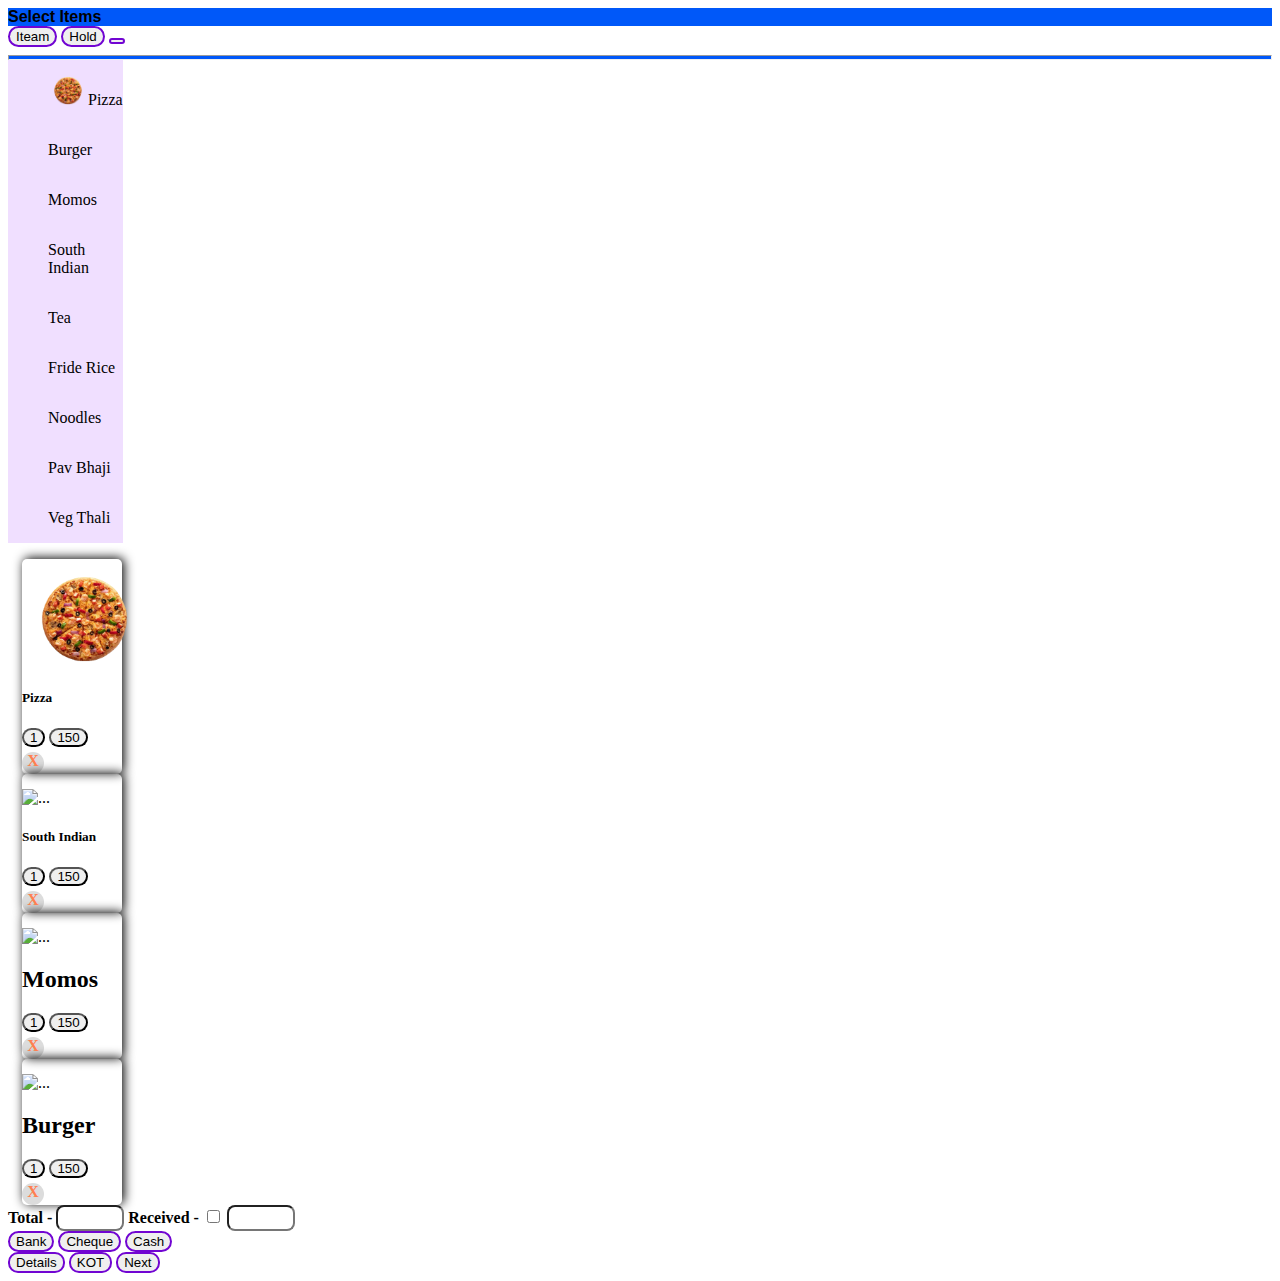
==== index.html @ d9005dfc "change text and font size" ====
<!doctype html>
<html lang="en">

<head>
    <!-- Required meta tags -->
    <meta charset="utf-8">
    <meta name="viewport" content="width=device-width, initial-scale=1">

    <!-- Bootstrap CSS -->
    <link href="https://cdn.jsdelivr.net/npm/bootstrap@5.0.2/dist/css/bootstrap.min.css" rel="stylesheet"
        integrity="sha384-EVSTQN3/azprG1Anm3QDgpJLIm9Nao0Yz1ztcQTwFspd3yD65VohhpuuCOmLASjC" crossorigin="anonymous">
    <link rel="stylesheet" href="https://cdnjs.cloudflare.com/ajax/libs/font-awesome/6.5.2/css/all.min.css"
        integrity="sha512-SnH5WK+bZxgPHs44uWIX+LLJAJ9/2PkPKZ5QiAj6Ta86w+fsb2TkcmfRyVX3pBnMFcV7oQPJkl9QevSCWr3W6A=="
        crossorigin="anonymous" referrerpolicy="no-referrer" />
    <link rel="stylesheet" href="style.css">
    <title>item</title>
</head>

<body>
    <nav class="navbar navbar-light " style="    background-color:#0058F9;">
        <div class="container-fluid text-white">
            <a class="navbar-brand ms-2"> <i class="fa-solid fa-arrow-left text-white fs-3"></i> <b
                    class="fs-3 text-white" style="
                    font-family: sans-serif;
                ">Select Items</b></a>

            <i class="fa-solid fa-magnifying-glass fs-4 ms-4"></i>
            <i class="fa-solid fa-qrcode fs-4 "></i>
            <i class="fa-solid fa-rotate-right fs-4  me-4"></i>

        </div>
    </nav>
    <div class="  mt-3 ms-2">
        <button class="btn bor me-2" type="button ">Iteam</button>
        <button class="btn bor me-2" type="button ">Hold</button>
        <button class="btn bor me-2" type="button "><i class="fa-solid fa-eye-slash"></i></button>

    </div>
   <b> <hr style="    background-color: #0058F9; height: 3px;"></b>
  
        <div class="d-flex mrf">
            <ul class="p-0" style="background-color: 
            #F0DFFF;width: fit-content;">
                <li class="full">
                    <p class=""> <img
                            src="desktop_thumbnail_8d9aced2-7cd2-408e-8c2e-7be93f9120d8-removebg-preview.png"  class=""
                            srcset="" style="width:40px;   object-fit: cover; "></p>Pizza
                </li>
                <li class="full">
                    <p class=""> <img src="9dbf353292d0137439f28dcf1e402923.png" alt="" srcset="" style="width:40px; ">
                    </p> Burger
                </li>
                <li class="full">
                    <p class=""> <img src="ae3b5b6775e71ae789eef495249d5ab2.png" alt="" srcset=""
                            style="width:40px;  object-fit: cover; "></p> Momos
                </li>
                <li class="full">
                    <p class=""> <img
                            src="40062a20d396b5682e0ae03958306757.png   "
                            alt="" srcset="" style="width:40px;   object-fit: cover;"></p> <p>South <br> Indian</p>
                </li>

                <li class="full">
                    <p class=""> <img
                            src="d1b5cf6807594be910189a07fc665102.png" alt=""
                            srcset="" style="width:40px;  object-fit: cover; "></p> Tea
                </li>

                <li class="full">
                    <p class=""> <img src="84d50e9714acfea74c1d6d271cd633a4.png" alt="" srcset=""
                            style="width:40px;   object-fit: cover;"></p>Fride Rice
                </li>
                <li class="full">
                    <p class=""> <img
                            src="f9848d3a0af0d69ae9709d6ddbdf8e01.png" alt=""
                            srcset="" style="width:40px;  object-fit: cover; "></p> Noodles
                </li>
                <li class="full">
                    <p class=""> <img
                            src="01f8972e861a8742f7b0a4d00fb449a7.png" alt=""
                            srcset="" style="width:40px;  object-fit: cover; "></p> Pav Bhaji
                </li>
                <li class="full">
                    <p class=""> <img
                            src="e4bead3a5036f2b4d4eea42f30c5fc12.png" alt=""
                            srcset="" style="width:40px;  object-fit: cover; "></p> Veg Thali
                </li>
       
            </ul>

            <div class="" style="width: 65%; padding-left: 14pX;">
                <div class=" d-flex ">
                    <div class="card   sharpe mt-4" style="width:100px;">
                        <img src="desktop_thumbnail_8d9aced2-7cd2-408e-8c2e-7be93f9120d8-removebg-preview.png"
                            class="card-img-top " alt="..." style="height: 90px;
                            object-fit: cover; margin-top: 15px;
                        " >
                        <h5 class="text-center mt-3">Pizza</h5>
                        <div class="d-flex justify-content-around mt-3 mb-2 boom">
                            <button type="button" class="btn btn-outline-dark rai">1</button>
                            <button type="button" class="btn btn-outline-dark rai">150</button>
                        </div>
                        <div class="position-absolute top-0 end-0 rrr">
                            <b style="color: coral;">X
                    
                            </b>
                        </div>
                    </div>
                    <div class="card ms-3  sharpe mt-4" style="width:100px;">
                        <img src="40062a20d396b5682e0ae03958306757.png"
                            class="card-img-top" alt="..." style="  object-fit: cover; margin-top: 15px;">
                        <h5 class="text-center mt-3">South Indian</h5>
                        <div class="d-flex justify-content-around mt-3 mb-2 boom">
                            <button type="button" class="btn btn-outline-dark rai">1</button>
                            <button type="button" class="btn btn-outline-dark rai">150</button>
                        </div>
                        <div class="position-absolute top-0 end-0 rrr">
                            <b style="color: coral;">X
                    
                            </b>
                        </div>
                        
                    </div>
                </div>
                <div class=" d-flex mt-2">
                    <div class="card   sharpe mt-4" style="width:100px;">
                        <img src="ae3b5b6775e71ae789eef495249d5ab2.png" class="card-img-top"
                            alt="..." style="  object-fit: cover; margin-top: 15px;">
                        <h2 class="text-center mt-3">Momos</h2>
                        <div class="d-flex justify-content-around mt-3 mb-2   boom">
                            <button type="button" class="btn btn-outline-dark rai">1</button>
                            <button type="button" class="btn btn-outline-dark rai">150</button>
                        </div>
                        <div class="position-absolute top-0 end-0 rrr">
                            <b style="color: coral;">X
                    
                            </b>
                        </div>
                    </div>
                    <div class="card ms-3   sharpe mt-4" style="width:100px;">
                        <img src="9dbf353292d0137439f28dcf1e402923.png" class="card-img-top" alt="..."
                            style="height: 100px;  object-fit: cover; margin-top: 15px;">
                        <h2 class="text-center mt-3">Burger</h2>
                        <div class="d-flex justify-content-around mt-3 mb-2  boom">
                            <button type="button" class="btn btn-outline-dark rai">1</button>
                            <button type="button" class="btn btn-outline-dark rai">150</button>
                        </div>
                        <div class="position-absolute top-0 end-0 rrr">
                            <b style="color: coral;">X
                    
                            </b>
                        </div>
                    </div>
                </div>

            </div>
        </div>
 


    <form class=" mt-2 ms-1">
        <label for="fname" class="f4-3"> <b>Total -</b></label>
        <input type="text" id="fname" name="fname" class="wide" value="">
        <label for="lname"><b>Received -</b></label>
        <input type="checkbox" id="" name="" value="" style="">
        <input type="text" id="lname" name="lname" class="wide" value="">
    </form>
    <div class="  mt-2   ms-1">
        <button class="btn bor me-2  badge rounded-pill text-dark" type="button ">Bank</button>
        <button class="btn bor me-2  badge rounded-pill text-dark" type="button ">Cheque</button>
        <button class="btn bor me-2  badge rounded-pill text-dark" type="button ">Cash</button>

    </div>
    <div class="  mt-2 ms-1">
        <button class="btn  boor badge text-dark me-2  " type="button ">Details</button>
        <button class="btn   boor badge text-dark me-2  " type="button ">KOT</button>
        <button class="btn  boor badge text-dark  me-2  " type="button ">Next</button>

    </div>
   
   



    <!-- Optional JavaScript; choose one of the two! -->

    <!-- Option 1: Bootstrap Bundle with Popper -->
    <script src="https://cdn.jsdelivr.net/npm/bootstrap@5.0.2/dist/js/bootstrap.bundle.min.js"
        integrity="sha384-MrcW6ZMFYlzcLA8Nl+NtUVF0sA7MsXsP1UyJoMp4YLEuNSfAP+JcXn/tWtIaxVXM"
        crossorigin="anonymous"></script>

    <!-- Option 2: Separate Popper and Bootstrap JS -->
    <!--
    <script src="https://cdn.jsdelivr.net/npm/@popperjs/core@2.9.2/dist/umd/popper.min.js" integrity="sha384-IQsoLXl5PILFhosVNubq5LC7Qb9DXgDA9i+tQ8Zj3iwWAwPtgFTxbJ8NT4GN1R8p" crossorigin="anonymous"></script>
    <script src="https://cdn.jsdelivr.net/npm/bootstrap@5.0.2/dist/js/bootstrap.min.js" integrity="sha384-cVKIPhGWiC2Al4u+LWgxfKTRIcfu0JTxR+EQDz/bgldoEyl4H0zUF0QKbrJ0EcQF" crossorigin="anonymous"></script>
    -->
</body>

</html>
---- style.css ----
.bor {
    border: 2px solid #7105D2;
    border-radius: 15px;
}

.rai {
    border-radius: 10px;
    padding-top: 0px;
    padding-bottom: 0px;
}

.shaw {
    box-shadow: 3px -2px 5px 5px lightgray;
}

.wide {
    width: 60px;
    border-radius: 8px;
    height: 20px;
}

.fr {
    position: absolute;



}

.sharpe {
    box-shadow: 2px -1px 11px;
    border-radius: 5px;
}

.close {
    font-size: x-large;
    color: brown;
}

.full {
    display: flex;
    align-items: baseline;

   
}
.mrf{
    margin-top: -16px;
}
.boor{
    border: 2px solid #7105D2    ;
    border-radius: 10px;
}
.rrr{
    margin-top: 5px;
    margin-right: 5px;
    border: 2px ;
    height: 22px;
    width: 22px;
    text-align: center;
    border-radius: 50%;
    background-color: gainsboro;

}
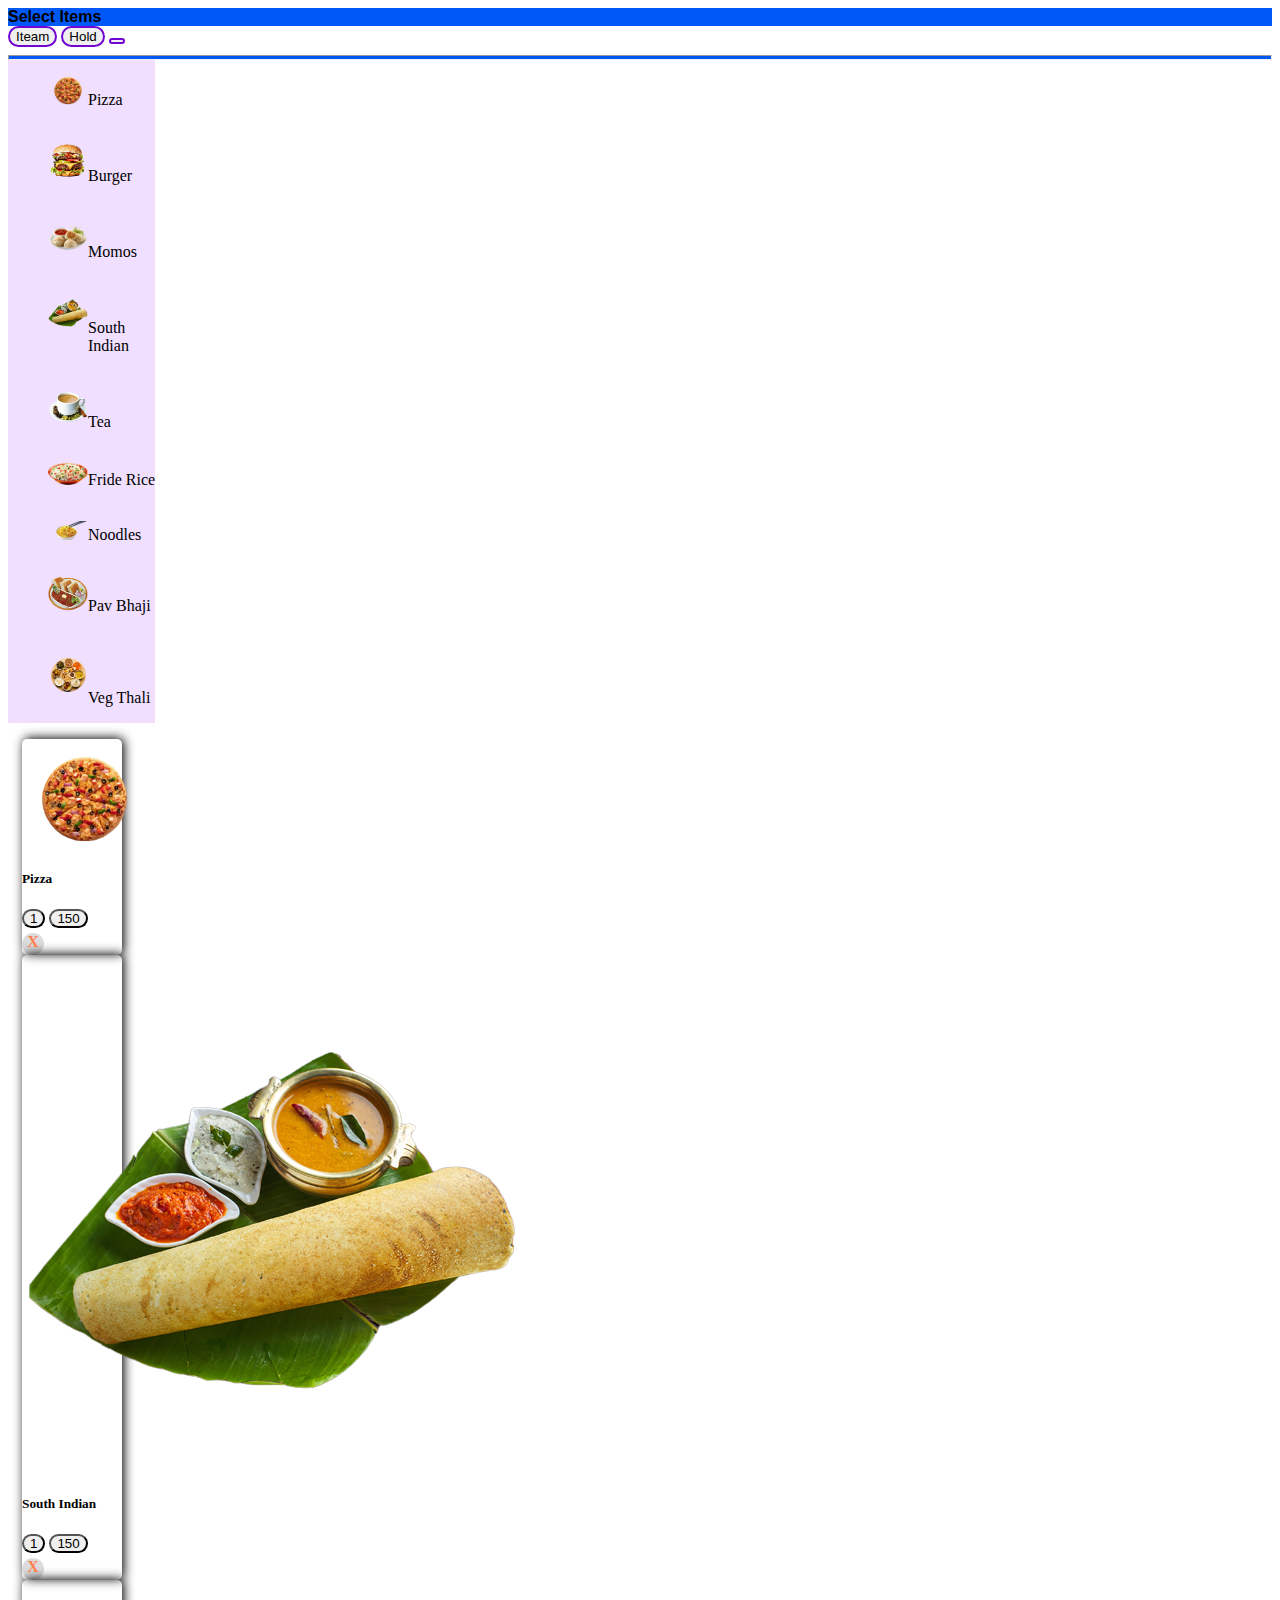
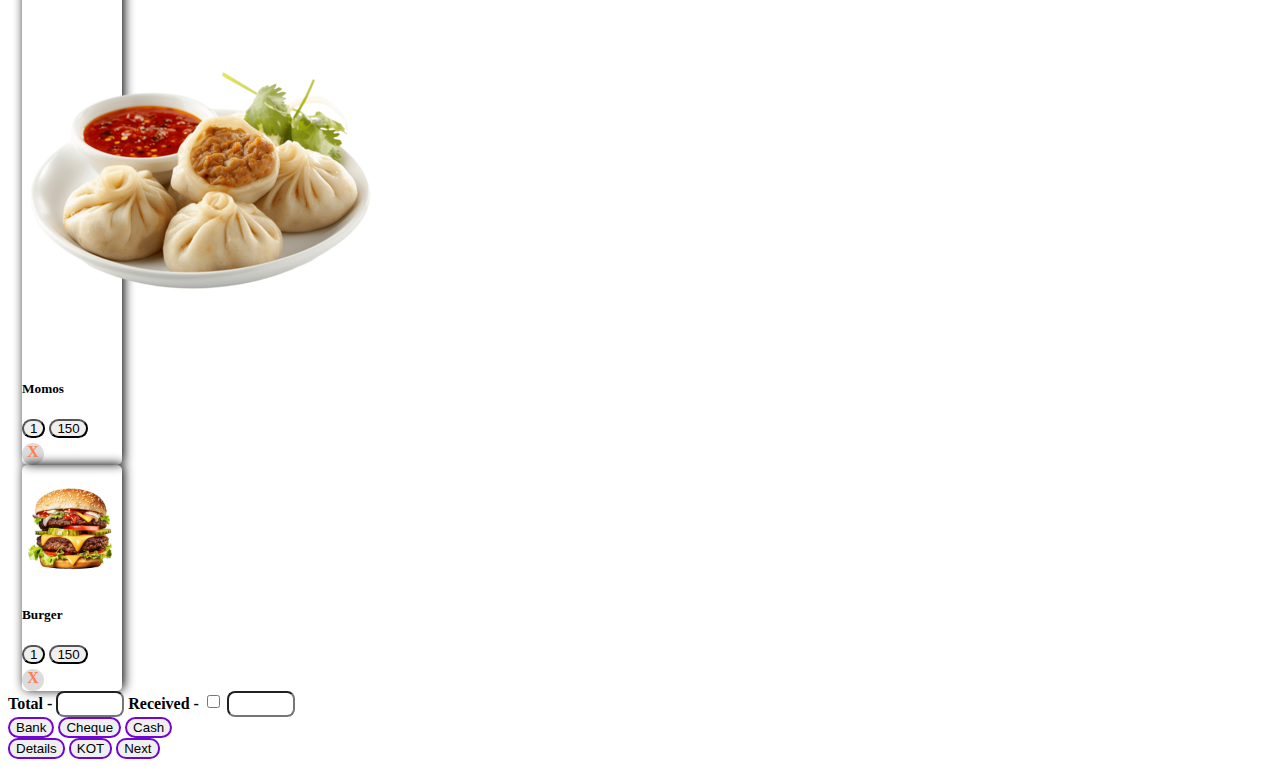
==== commit 1143ed62: "others" ====
--- a/index.html
+++ b/index.html
@@ -96,7 +96,7 @@
                             object-fit: cover; margin-top: 15px;
                         " >
                         <h5 class="text-center mt-3">Pizza</h5>
-                        <div class="d-flex justify-content-around mt-3 mb-2 boom">
+                        <div class="d-flex justify-content-around mt-5 mb-2 boom">
                             <button type="button" class="btn btn-outline-dark rai">1</button>
                             <button type="button" class="btn btn-outline-dark rai">150</button>
                         </div>
@@ -110,7 +110,7 @@
                         <img src="40062a20d396b5682e0ae03958306757.png"
                             class="card-img-top" alt="..." style="  object-fit: cover; margin-top: 15px;">
                         <h5 class="text-center mt-3">South Indian</h5>
-                        <div class="d-flex justify-content-around mt-3 mb-2 boom">
+                        <div class="d-flex justify-content-around mt-3 mb-2 boom ">
                             <button type="button" class="btn btn-outline-dark rai">1</button>
                             <button type="button" class="btn btn-outline-dark rai">150</button>
                         </div>
@@ -126,7 +126,7 @@
                     <div class="card   sharpe mt-4" style="width:100px;">
                         <img src="ae3b5b6775e71ae789eef495249d5ab2.png" class="card-img-top"
                             alt="..." style="  object-fit: cover; margin-top: 15px;">
-                        <h2 class="text-center mt-3">Momos</h2>
+                        <h5 class="text-center mt-3">Momos</h5>
                         <div class="d-flex justify-content-around mt-3 mb-2   boom">
                             <button type="button" class="btn btn-outline-dark rai">1</button>
                             <button type="button" class="btn btn-outline-dark rai">150</button>
@@ -140,7 +140,7 @@
                     <div class="card ms-3   sharpe mt-4" style="width:100px;">
                         <img src="9dbf353292d0137439f28dcf1e402923.png" class="card-img-top" alt="..."
                             style="height: 100px;  object-fit: cover; margin-top: 15px;">
-                        <h2 class="text-center mt-3">Burger</h2>
+                        <h5 class="text-center mt-3">Burger</h5>
                         <div class="d-flex justify-content-around mt-3 mb-2  boom">
                             <button type="button" class="btn btn-outline-dark rai">1</button>
                             <button type="button" class="btn btn-outline-dark rai">150</button>
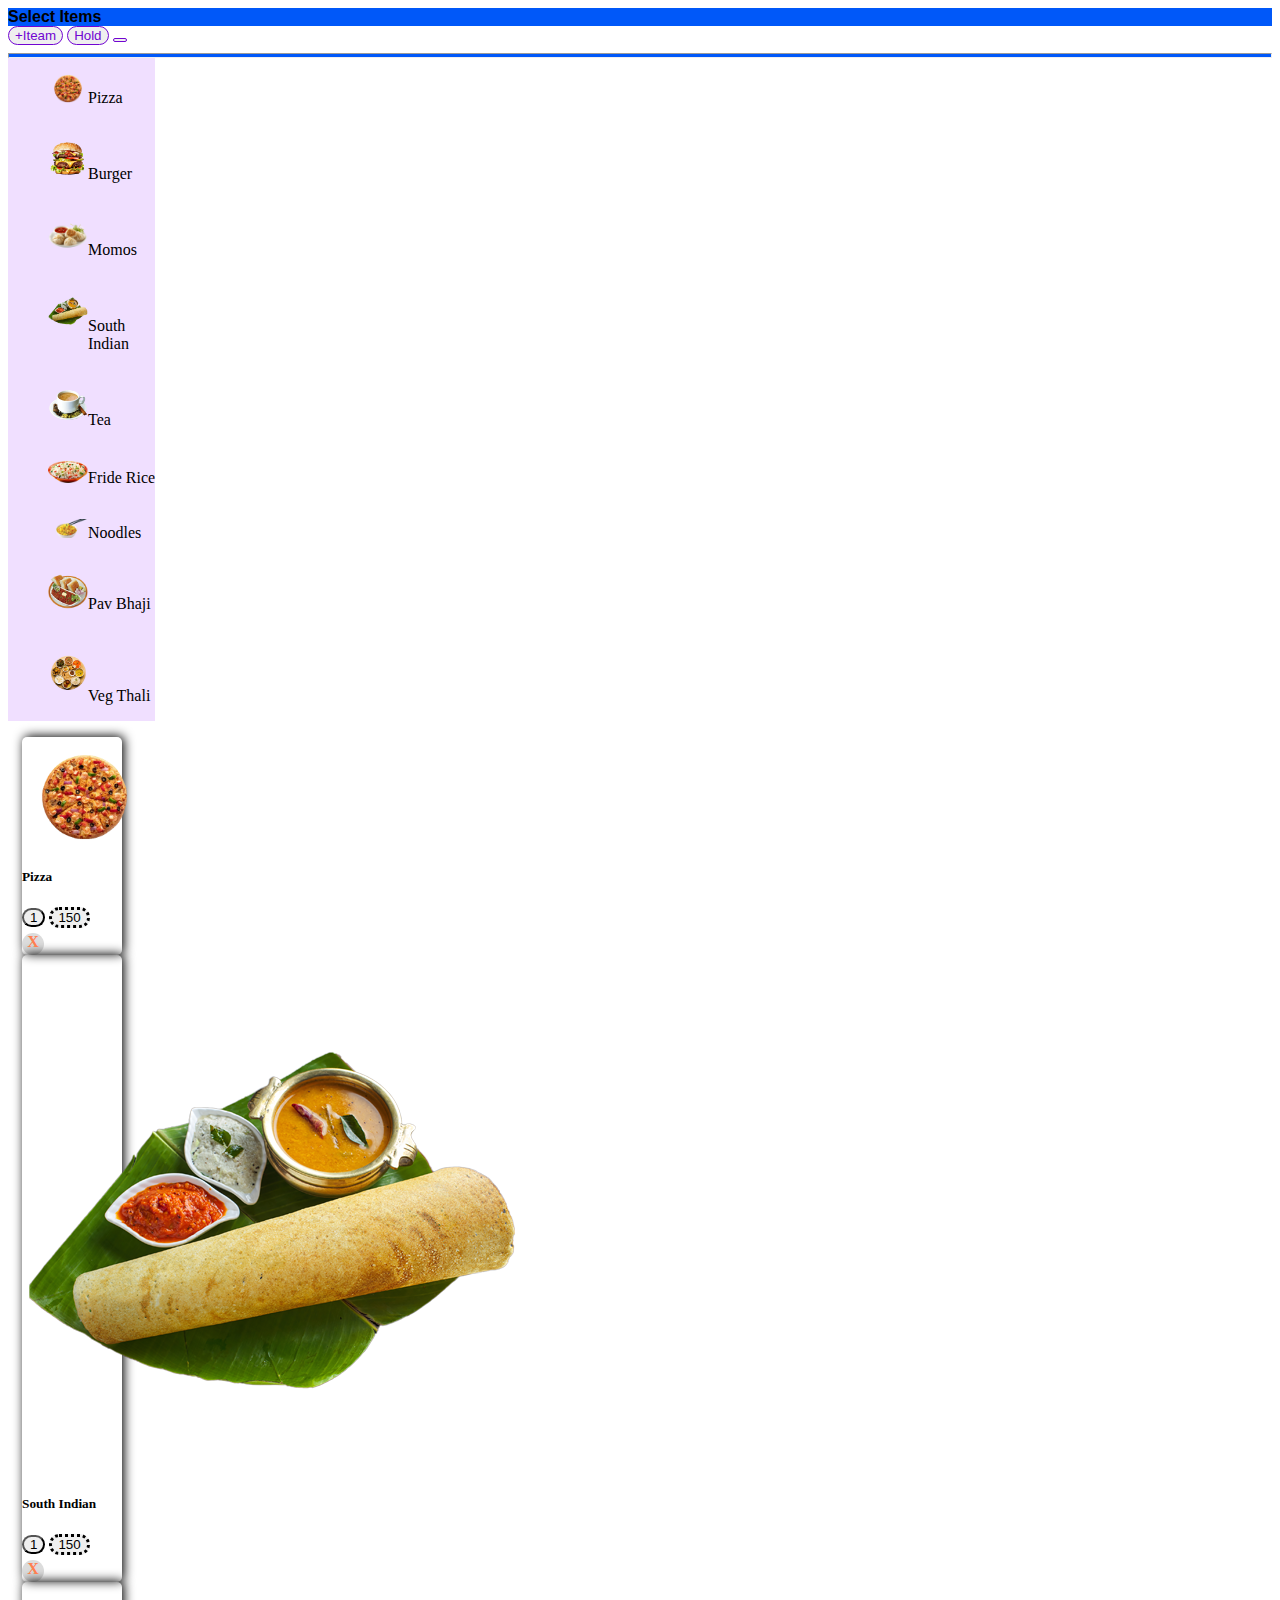
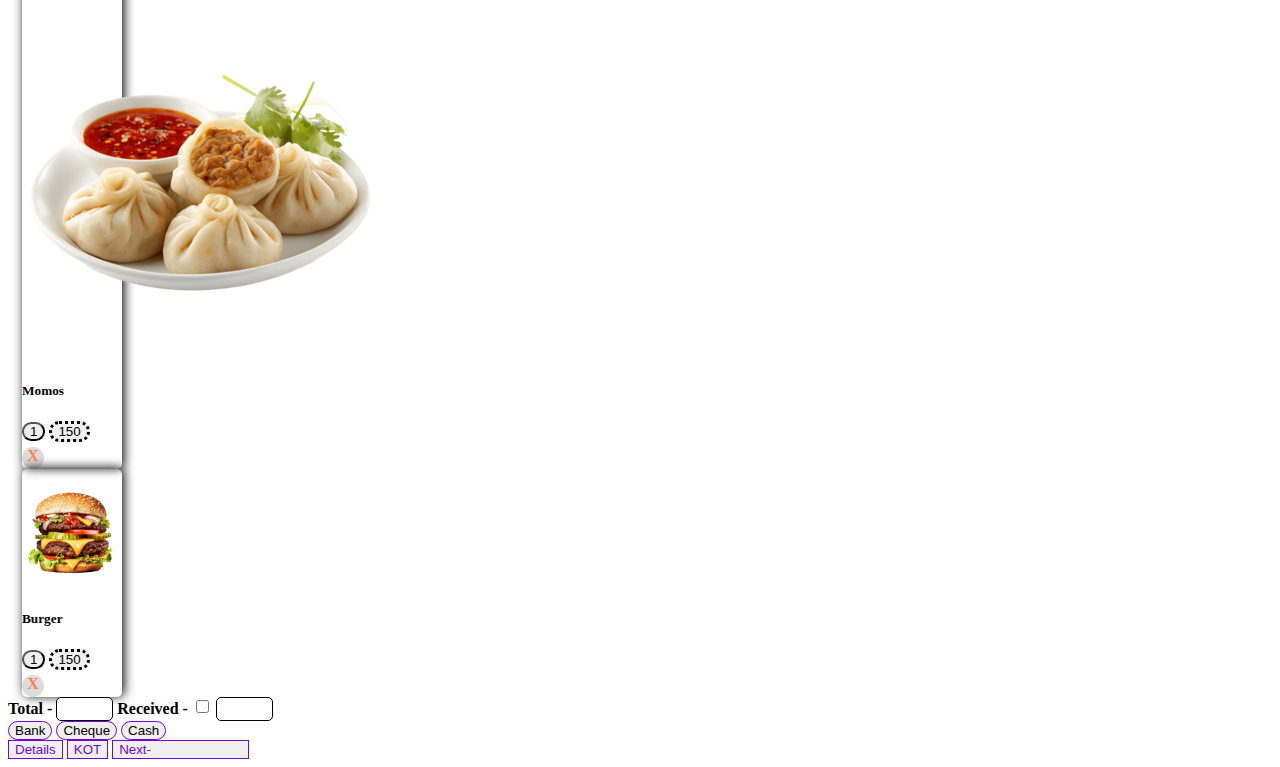
==== commit 3bf72cd0: "changes carde image making card" ====
--- a/index.html
+++ b/index.html
@@ -31,154 +31,161 @@
         </div>
     </nav>
     <div class="  mt-3 ms-2">
-        <button class="btn bor me-2" type="button ">Iteam</button>
-        <button class="btn bor me-2" type="button ">Hold</button>
-        <button class="btn bor me-2" type="button "><i class="fa-solid fa-eye-slash"></i></button>
-
-    </div>
-   <b> <hr style="    background-color: #0058F9; height: 3px;"></b>
-  
-        <div class="d-flex mrf">
-            <ul class="p-0" style="background-color: 
+        <a href="landing_.html"><button class="btn bor me-2" type="button " style="color:  #7105D2 ;">
+                +Iteam</button></a>
+            <a href="last_.html"><button class="btn bor me-2" type="button " style="color:  #7105D2 ;">Hold</button></a>
+        <a href="location_.html"> <button class="btn bor me-2" type="button " style="color:  #7105D2 ;"><i
+            class="fa-solid fa-eye-slash"></i></button></a>
+       
+
+    </div>
+    <b>
+        <hr style="    background-color: #0058F9; height: 3px;">
+    </b>
+
+    <div class="d-flex mrf">
+        <ul class="p-0" style="background-color: 
             #F0DFFF;width: fit-content;">
-                <li class="full">
-                    <p class=""> <img
-                            src="desktop_thumbnail_8d9aced2-7cd2-408e-8c2e-7be93f9120d8-removebg-preview.png"  class=""
-                            srcset="" style="width:40px;   object-fit: cover; "></p>Pizza
-                </li>
-                <li class="full">
-                    <p class=""> <img src="9dbf353292d0137439f28dcf1e402923.png" alt="" srcset="" style="width:40px; ">
-                    </p> Burger
-                </li>
-                <li class="full">
-                    <p class=""> <img src="ae3b5b6775e71ae789eef495249d5ab2.png" alt="" srcset=""
-                            style="width:40px;  object-fit: cover; "></p> Momos
-                </li>
-                <li class="full">
-                    <p class=""> <img
-                            src="40062a20d396b5682e0ae03958306757.png   "
-                            alt="" srcset="" style="width:40px;   object-fit: cover;"></p> <p>South <br> Indian</p>
-                </li>
-
-                <li class="full">
-                    <p class=""> <img
-                            src="d1b5cf6807594be910189a07fc665102.png" alt=""
-                            srcset="" style="width:40px;  object-fit: cover; "></p> Tea
-                </li>
-
-                <li class="full">
-                    <p class=""> <img src="84d50e9714acfea74c1d6d271cd633a4.png" alt="" srcset=""
-                            style="width:40px;   object-fit: cover;"></p>Fride Rice
-                </li>
-                <li class="full">
-                    <p class=""> <img
-                            src="f9848d3a0af0d69ae9709d6ddbdf8e01.png" alt=""
-                            srcset="" style="width:40px;  object-fit: cover; "></p> Noodles
-                </li>
-                <li class="full">
-                    <p class=""> <img
-                            src="01f8972e861a8742f7b0a4d00fb449a7.png" alt=""
-                            srcset="" style="width:40px;  object-fit: cover; "></p> Pav Bhaji
-                </li>
-                <li class="full">
-                    <p class=""> <img
-                            src="e4bead3a5036f2b4d4eea42f30c5fc12.png" alt=""
-                            srcset="" style="width:40px;  object-fit: cover; "></p> Veg Thali
-                </li>
-       
-            </ul>
-
-            <div class="" style="width: 65%; padding-left: 14pX;">
-                <div class=" d-flex ">
-                    <div class="card   sharpe mt-4" style="width:100px;">
-                        <img src="desktop_thumbnail_8d9aced2-7cd2-408e-8c2e-7be93f9120d8-removebg-preview.png"
-                            class="card-img-top " alt="..." style="height: 90px;
+            <li class="full">
+                <p class=""> <img src="desktop_thumbnail_8d9aced2-7cd2-408e-8c2e-7be93f9120d8-removebg-preview.png"
+                        class="" srcset="" style="width:40px;   object-fit: cover; "></p>Pizza
+            </li>
+            <li class="full">
+                <p class=""> <img src="9dbf353292d0137439f28dcf1e402923.png" alt="" srcset="" style="width:40px; ">
+                </p> Burger
+            </li>
+            <li class="full">
+                <p class=""> <img src="ae3b5b6775e71ae789eef495249d5ab2.png" alt="" srcset=""
+                        style="width:40px;  object-fit: cover; "></p> Momos
+            </li>
+            <li class="full">
+                <p class=""> <img src="40062a20d396b5682e0ae03958306757.png   " alt="" srcset=""
+                        style="width:40px;   object-fit: cover;"></p>
+                <p>South <br> Indian</p>
+            </li>
+
+            <li class="full">
+                <p class=""> <img src="d1b5cf6807594be910189a07fc665102.png" alt="" srcset=""
+                        style="width:40px;  object-fit: cover; "></p> Tea
+            </li>
+
+            <li class="full">
+                <p class=""> <img src="84d50e9714acfea74c1d6d271cd633a4.png" alt="" srcset=""
+                        style="width:40px;   object-fit: cover;"></p>Fride Rice
+            </li>
+            <li class="full">
+                <p class=""> <img src="f9848d3a0af0d69ae9709d6ddbdf8e01.png" alt="" srcset=""
+                        style="width:40px;  object-fit: cover; "></p> Noodles
+            </li>
+            <li class="full">
+                <p class=""> <img src="01f8972e861a8742f7b0a4d00fb449a7.png" alt="" srcset=""
+                        style="width:40px;  object-fit: cover; "></p> Pav Bhaji
+            </li>
+            <li class="full">
+                <p class=""> <img src="e4bead3a5036f2b4d4eea42f30c5fc12.png" alt="" srcset=""
+                        style="width:40px;  object-fit: cover; "></p> Veg Thali
+            </li>
+
+        </ul>
+
+        <div class="" style="width: 65%; padding-left: 14pX;">
+            <div class=" d-flex ">
+                <div class="card   sharpe mt-4" style="width:100px;">
+                    <img src="desktop_thumbnail_8d9aced2-7cd2-408e-8c2e-7be93f9120d8-removebg-preview.png"
+                        class="card-img-top " alt="..." style="height: 90px;
                             object-fit: cover; margin-top: 15px;
-                        " >
-                        <h5 class="text-center mt-3">Pizza</h5>
-                        <div class="d-flex justify-content-around mt-5 mb-2 boom">
-                            <button type="button" class="btn btn-outline-dark rai">1</button>
-                            <button type="button" class="btn btn-outline-dark rai">150</button>
-                        </div>
-                        <div class="position-absolute top-0 end-0 rrr">
-                            <b style="color: coral;">X
-                    
-                            </b>
-                        </div>
-                    </div>
-                    <div class="card ms-3  sharpe mt-4" style="width:100px;">
-                        <img src="40062a20d396b5682e0ae03958306757.png"
-                            class="card-img-top" alt="..." style="  object-fit: cover; margin-top: 15px;">
-                        <h5 class="text-center mt-3">South Indian</h5>
-                        <div class="d-flex justify-content-around mt-3 mb-2 boom ">
-                            <button type="button" class="btn btn-outline-dark rai">1</button>
-                            <button type="button" class="btn btn-outline-dark rai">150</button>
-                        </div>
-                        <div class="position-absolute top-0 end-0 rrr">
-                            <b style="color: coral;">X
-                    
-                            </b>
-                        </div>
-                        
-                    </div>
-                </div>
-                <div class=" d-flex mt-2">
-                    <div class="card   sharpe mt-4" style="width:100px;">
-                        <img src="ae3b5b6775e71ae789eef495249d5ab2.png" class="card-img-top"
-                            alt="..." style="  object-fit: cover; margin-top: 15px;">
-                        <h5 class="text-center mt-3">Momos</h5>
-                        <div class="d-flex justify-content-around mt-3 mb-2   boom">
-                            <button type="button" class="btn btn-outline-dark rai">1</button>
-                            <button type="button" class="btn btn-outline-dark rai">150</button>
-                        </div>
-                        <div class="position-absolute top-0 end-0 rrr">
-                            <b style="color: coral;">X
-                    
-                            </b>
-                        </div>
-                    </div>
-                    <div class="card ms-3   sharpe mt-4" style="width:100px;">
-                        <img src="9dbf353292d0137439f28dcf1e402923.png" class="card-img-top" alt="..."
-                            style="height: 100px;  object-fit: cover; margin-top: 15px;">
-                        <h5 class="text-center mt-3">Burger</h5>
-                        <div class="d-flex justify-content-around mt-3 mb-2  boom">
-                            <button type="button" class="btn btn-outline-dark rai">1</button>
-                            <button type="button" class="btn btn-outline-dark rai">150</button>
-                        </div>
-                        <div class="position-absolute top-0 end-0 rrr">
-                            <b style="color: coral;">X
-                    
-                            </b>
-                        </div>
-                    </div>
-                </div>
-
+                        ">
+                    <h5 class="text-center mt-4">Pizza</h5>
+                    <div class="d-flex justify-content-around mt-5 mb-2 boom">
+                        <button type="button" class="btn btn-outline-dark raii">1</button>
+                        <button type="button" class="btn btn-outline-dark rai">150</button>
+                    </div>
+                    <div class="position-absolute top-0 end-0 rrr">
+                        <b style="color: coral;">X
+
+                        </b>
+                    </div>
+                </div>
+                <div class="card ms-3  sharpe mt-4" style="width:100px;">
+                    <img src="40062a20d396b5682e0ae03958306757.png" class="card-img-top" alt="..."
+                        style="  object-fit: cover; margin-top: 15px;">
+                    <h5 class="text-center mt-3">South Indian</h5>
+                    <div class="d-flex justify-content-around mt-3 mb-2 boom ">
+                        <button type="button" class="btn btn-outline-dark raii">1</button>
+                        <button type="button" class="btn btn-outline-dark rai">150</button>
+                    </div>
+                    <div class="position-absolute top-0 end-0 rrr">
+                        <b style="color: coral;">X
+
+                        </b>
+                    </div>
+
+                </div>
             </div>
+            <div class=" d-flex mt-2">
+                <div class="card   sharpe mt-4" style="width:100px;">
+                    <img src="ae3b5b6775e71ae789eef495249d5ab2.png" class="card-img-top" alt="..."
+                        style="  object-fit: cover; margin-top: 15px;">
+                    <h5 class="text-center mt-3">Momos</h5>
+                    <div class="d-flex justify-content-around mt-3 mb-2   boom">
+                        <button type="button" class="btn btn-outline-dark raii">1</button>
+                        <button type="button" class="btn btn-outline-dark rai">150</button>
+                    </div>
+                    <div class="position-absolute top-0 end-0 rrr">
+                        <b style="color: coral;">X
+
+                        </b>
+                    </div>
+                </div>
+                <div class="card ms-3   sharpe mt-4" style="width:100px;">
+                    <img src="9dbf353292d0137439f28dcf1e402923.png" class="card-img-top" alt="..."
+                        style="height: 100px;  object-fit: cover; margin-top: 15px;">
+                    <h5 class="text-center mt-3">Burger</h5>
+                    <div class="d-flex justify-content-around mt-3 mb-2  boom">
+                        <button type="button" class="btn btn-outline-dark raii">1</button>
+                        <button type="button" class="btn btn-outline-dark rai">150</button>
+                    </div>
+                    <div class="position-absolute top-0 end-0 rrr">
+                        <b style="color: coral;">X
+
+                        </b>
+                    </div>
+                </div>
+            </div>
+
         </div>
- 
+    </div>
+
 
 
     <form class=" mt-2 ms-1">
         <label for="fname" class="f4-3"> <b>Total -</b></label>
         <input type="text" id="fname" name="fname" class="wide" value="">
         <label for="lname"><b>Received -</b></label>
-        <input type="checkbox" id="" name="" value="" style="">
+        <input type="checkbox" id="" name="" value="">
         <input type="text" id="lname" name="lname" class="wide" value="">
     </form>
     <div class="  mt-2   ms-1">
         <button class="btn bor me-2  badge rounded-pill text-dark" type="button ">Bank</button>
         <button class="btn bor me-2  badge rounded-pill text-dark" type="button ">Cheque</button>
-        <button class="btn bor me-2  badge rounded-pill text-dark" type="button ">Cash</button>
+        <a href="phone_.html">
+        <button class="btn bor me-2  badge rounded-pill text-dark" type="button ">Cash</button></a>
 
     </div>
     <div class="  mt-2 ms-1">
-        <button class="btn  boor badge text-dark me-2  " type="button ">Details</button>
-        <button class="btn   boor badge text-dark me-2  " type="button ">KOT</button>
-        <button class="btn  boor badge text-dark  me-2  " type="button ">Next</button>
-
-    </div>
-   
-   
+       <a href="otp_.html"> <button type="button" class="btn pt-0 pb-0" style="border: 1px solid 
+        #7105D2; color: 
+#7105D2;">Details</button></a>
+       <a href="number_.html"> <button type="button" class="btn pt-0 pb-0" style="border: 1px solid 
+        #7105D2; color: 
+#7105D2;">KOT</button></a>
+       <a href="card_.html"> <button type="button" class="btn pt-0 pb-0 " style="border: 1px solid 
+         #7105D2; color: 
+ #7105D2; width: 137px;text-align: left;">Next-</button></a>
+
+    </div>
+
+
 
 
 
--- a/style.css
+++ b/style.css
@@ -1,9 +1,15 @@
 .bor {
-    border: 2px solid #7105D2;
+    border: 1px solid #7105D2;
     border-radius: 15px;
 }
 
 .rai {
+    border-radius: 10px;
+    padding-top: 0px;
+    padding-bottom: 0px;
+    border: dotted;
+}
+.raii{
     border-radius: 10px;
     padding-top: 0px;
     padding-bottom: 0px;
@@ -14,8 +20,9 @@
 }
 
 .wide {
-    width: 60px;
-    border-radius: 8px;
+    width: 51px;
+    border-radius: 5px;
+    border: 1px solid;
     height: 20px;
 }
 
@@ -24,6 +31,9 @@
 
 
 
+}
+.imager{
+    object-fit: cover;
 }
 
 .sharpe {
@@ -45,10 +55,7 @@
 .mrf{
     margin-top: -16px;
 }
-.boor{
-    border: 2px solid #7105D2    ;
-    border-radius: 10px;
-}
+
 .rrr{
     margin-top: 5px;
     margin-right: 5px;
@@ -59,4 +66,22 @@
     border-radius: 50%;
     background-color: gainsboro;
 
-}+}
+.brr{
+    color:  #7105D2    ;
+}
+/* hide scrollbar but allow scrolling */
+.hrm{
+    display: flex;
+    overflow-x: scroll;
+}
+.rmm{
+    margin-left: 15px;
+}
+.fontss{
+    font-size: 16px;
+    font-weight: 400;
+    line-height: 19.36px;
+}
+
+  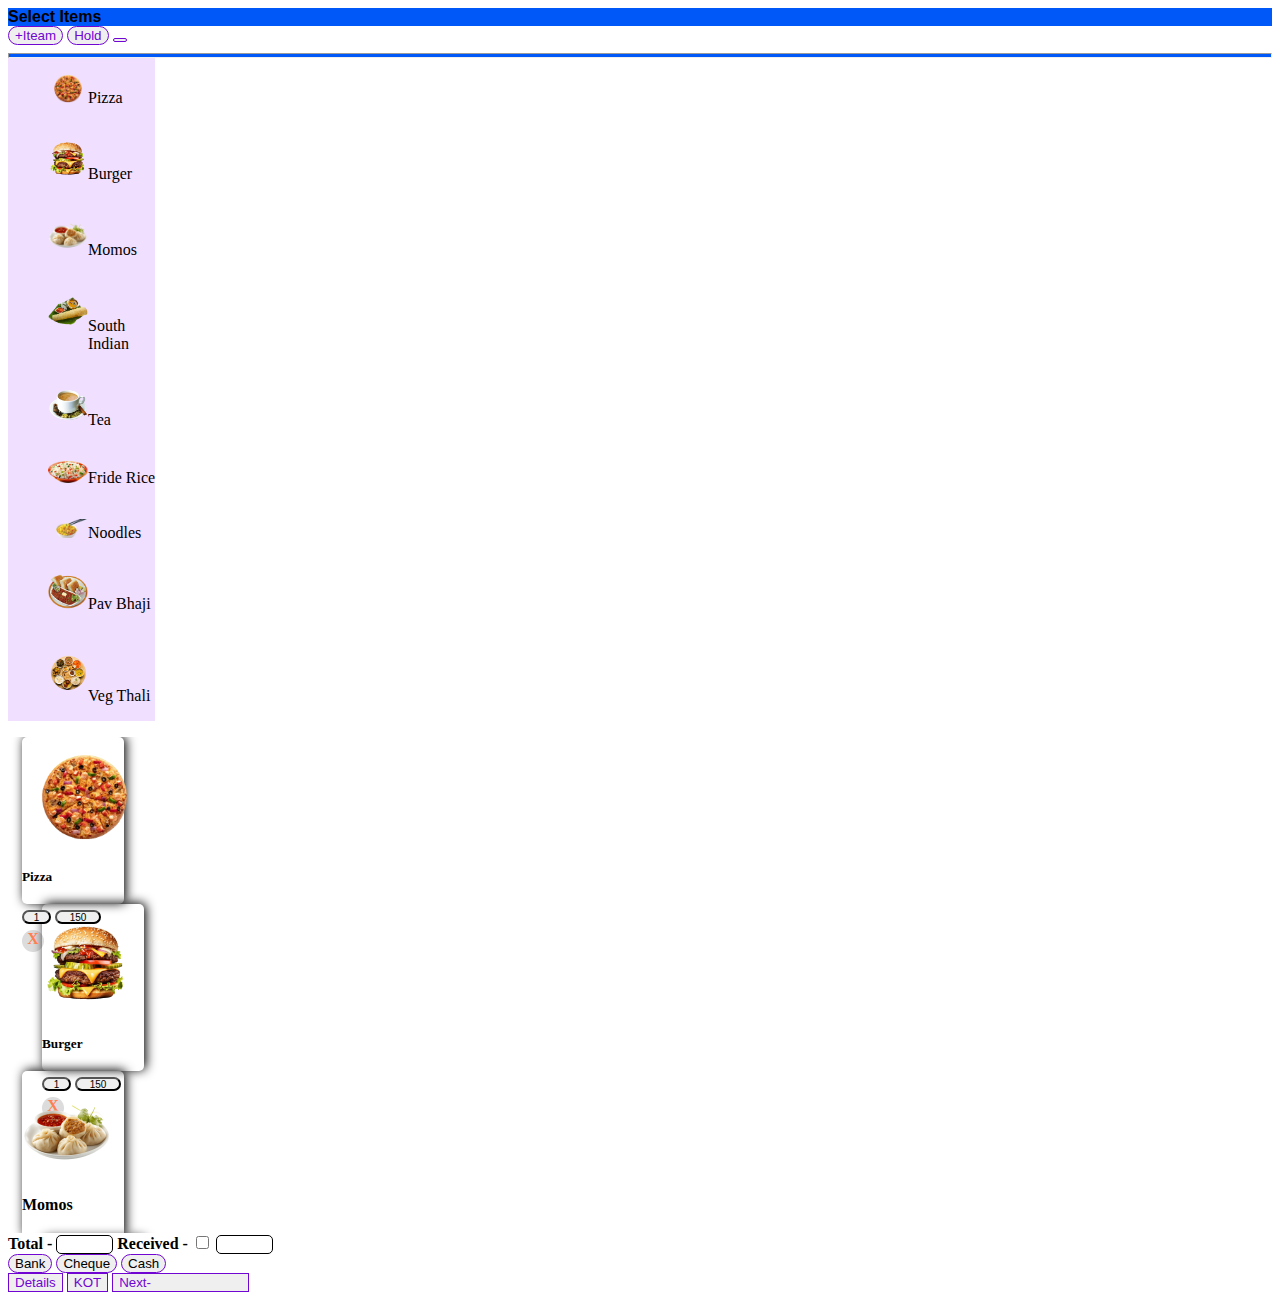
==== commit 812e4bbe: "change carde image size and change buttom" ====
--- a/index.html
+++ b/index.html
@@ -46,8 +46,8 @@
     <div class="d-flex mrf">
         <ul class="p-0" style="background-color: 
             #F0DFFF;width: fit-content;">
-            <li class="full">
-                <p class=""> <img src="desktop_thumbnail_8d9aced2-7cd2-408e-8c2e-7be93f9120d8-removebg-preview.png"
+            <li class="full ">
+                <p class=" mt-2"> <img src="desktop_thumbnail_8d9aced2-7cd2-408e-8c2e-7be93f9120d8-removebg-preview.png"
                         class="" srcset="" style="width:40px;   object-fit: cover; "></p>Pizza
             </li>
             <li class="full">
@@ -88,62 +88,104 @@
 
         </ul>
 
-        <div class="" style="width: 65%; padding-left: 14pX;">
+        <div class="" style="width: 65%; padding-left: 14pX; overflow:scroll; height: 31rem;">
             <div class=" d-flex ">
-                <div class="card   sharpe mt-4" style="width:100px;">
+                <div class="card   sharpe mt-4" style="width:102px; height: 167px;">
                     <img src="desktop_thumbnail_8d9aced2-7cd2-408e-8c2e-7be93f9120d8-removebg-preview.png"
                         class="card-img-top " alt="..." style="height: 90px;
                             object-fit: cover; margin-top: 15px;
                         ">
-                    <h5 class="text-center mt-4">Pizza</h5>
-                    <div class="d-flex justify-content-around mt-5 mb-2 boom">
-                        <button type="button" class="btn btn-outline-dark raii">1</button>
-                        <button type="button" class="btn btn-outline-dark rai">150</button>
-                    </div>
-                    <div class="position-absolute top-0 end-0 rrr">
-                        <b style="color: coral;">X
-
-                        </b>
-                    </div>
-                </div>
-                <div class="card ms-3  sharpe mt-4" style="width:100px;">
-                    <img src="40062a20d396b5682e0ae03958306757.png" class="card-img-top" alt="..."
-                        style="  object-fit: cover; margin-top: 15px;">
-                    <h5 class="text-center mt-3">South Indian</h5>
-                    <div class="d-flex justify-content-around mt-3 mb-2 boom ">
-                        <button type="button" class="btn btn-outline-dark raii">1</button>
-                        <button type="button" class="btn btn-outline-dark rai">150</button>
-                    </div>
-                    <div class="position-absolute top-0 end-0 rrr">
-                        <b style="color: coral;">X
-
-                        </b>
-                    </div>
-
+                    <h5 class="text-center ">Pizza</h5>
+                    <div class="d-flex justify-content-around mt-2  boom">
+                        <button type="button" class="btn btn-outline-dark raii" style="font-size: 10px; height: 14px; width: 29px;">1</button>
+                        <button type="button" class="btn btn-outline-dark raii" style="font-size: 10px; height: 14px; width: 46px;">150</button>
+                    </div>
+                    <div class="position-absolute top-0 end-0 rrr">
+                        <b style="color: coral;">X
+
+                        </b>
+                    </div>
+                </div>
+                <div class="card   sharpe mt-4" style="width:102px; height: 167px; margin-left: 20px;">
+                    <img src="9dbf353292d0137439f28dcf1e402923.png"
+                        class="card-img-top " alt="..." style="height: 90px;
+                            object-fit: cover; margin-top: 15px;
+                        ">
+                    <h5 class="text-center ">Burger</h5>
+                    <div class="d-flex justify-content-around  mt-2 boom">
+                        <button type="button" class="btn btn-outline-dark raii" style="font-size: 10px; height: 14px; width: 29px;">1</button>
+                        <button type="button" class="btn btn-outline-dark raii" style="font-size: 10px; height: 14px; width: 46px;">150</button>
+                    </div>
+                    <div class="position-absolute top-0 end-0 rrr">
+                        <b style="color: coral;">X
+
+                        </b>
+                    </div>
                 </div>
             </div>
             <div class=" d-flex mt-2">
-                <div class="card   sharpe mt-4" style="width:100px;">
-                    <img src="ae3b5b6775e71ae789eef495249d5ab2.png" class="card-img-top" alt="..."
-                        style="  object-fit: cover; margin-top: 15px;">
-                    <h5 class="text-center mt-3">Momos</h5>
-                    <div class="d-flex justify-content-around mt-3 mb-2   boom">
-                        <button type="button" class="btn btn-outline-dark raii">1</button>
-                        <button type="button" class="btn btn-outline-dark rai">150</button>
-                    </div>
-                    <div class="position-absolute top-0 end-0 rrr">
-                        <b style="color: coral;">X
-
-                        </b>
-                    </div>
-                </div>
-                <div class="card ms-3   sharpe mt-4" style="width:100px;">
-                    <img src="9dbf353292d0137439f28dcf1e402923.png" class="card-img-top" alt="..."
-                        style="height: 100px;  object-fit: cover; margin-top: 15px;">
-                    <h5 class="text-center mt-3">Burger</h5>
-                    <div class="d-flex justify-content-around mt-3 mb-2  boom">
-                        <button type="button" class="btn btn-outline-dark raii">1</button>
-                        <button type="button" class="btn btn-outline-dark rai">150</button>
+                <div class="card   sharpe mt-4" style="width:102px; height: 167px;">
+                    <img src="ae3b5b6775e71ae789eef495249d5ab2.png"
+                        class="card-img-top " alt="..." style="height: 90px;
+                            object-fit: cover; margin-top: 15px;
+                        ">
+                    <p class="text-center " style="font-size: 13
+                    px; font-weight: 600;">Momos</p>
+                    <div class="d-flex justify-content-around  mt-1 boom">
+                        <button type="button" class="btn btn-outline-dark raii" style="font-size: 10px; height: 14px; width: 29px;">1</button>
+                        <button type="button" class="btn btn-outline-dark raii" style="font-size: 10px; height: 14px; width: 46px;">150</button>
+                    </div>
+                    <div class="position-absolute top-0 end-0 rrr">
+                        <b style="color: coral;">X
+
+                        </b>
+                    </div>
+                </div>
+                <div class="card   sharpe mt-4" style="width:102px; height: 167px; margin-left: 20px;">
+                    <img src="40062a20d396b5682e0ae03958306757.png"
+                        class="card-img-top " alt="..." style="height: 90px;
+                            object-fit: cover; margin-top: 15px;
+                        ">
+                    <p class="text-center " style="font-size: 13
+                    px; font-weight: 600;"> South Indian</p>
+                    <div class="d-flex justify-content-around  mt-1 boom">
+                        <button type="button" class="btn btn-outline-dark raii" style="font-size: 10px; height: 14px; width: 29px;">1</button>
+                        <button type="button" class="btn btn-outline-dark raii" style="font-size: 10px; height: 14px; width: 46px;">150</button>
+                    </div>
+                    <div class="position-absolute top-0 end-0 rrr">
+                        <b style="color: coral;">X
+
+                        </b>
+                    </div>
+                </div>
+            </div>
+           
+            <div class=" d-flex ">
+                <div class="card   sharpe mt-4" style="width:102px; height: 167px;">
+                    <img src="01f8972e861a8742f7b0a4d00fb449a7.png"
+                        class="card-img-top " alt="..." style="height: 90px;
+                            object-fit: cover; margin-top: 15px;
+                        ">
+                    <h5 class="text-center ">Pav Bhaji</h5>
+                    <div class="d-flex justify-content-around  mt-2 boom">
+                        <button type="button" class="btn btn-outline-dark raii" style="font-size: 10px; height: 14px; width: 29px;">1</button>
+                        <button type="button" class="btn btn-outline-dark raii" style="font-size: 10px; height: 14px; width: 46px;">150</button>
+                    </div>
+                    <div class="position-absolute top-0 end-0 rrr">
+                        <b style="color: coral;">X
+
+                        </b>
+                    </div>
+                </div>
+                <div class="card   sharpe mt-4" style="width:102px; height: 167px; margin-left: 20px;">
+                    <img src="84d50e9714acfea74c1d6d271cd633a4.png"
+                        class="card-img-top " alt="..." style="height: 90px;
+                            object-fit: contain; margin-top: 15px;
+                        ">
+                    <h5 class="text-center ">Fride rice</h5>
+                    <div class="d-flex justify-content-around  mt-2 boom">
+                        <button type="button" class="btn btn-outline-dark raii" style="font-size: 10px; height: 14px; width: 29px;">1</button>
+                        <button type="button" class="btn btn-outline-dark raii" style="font-size: 10px; height: 14px; width: 46px;">150</button>
                     </div>
                     <div class="position-absolute top-0 end-0 rrr">
                         <b style="color: coral;">X
--- a/style.css
+++ b/style.css
@@ -9,7 +9,8 @@
     padding-bottom: 0px;
     border: dotted;
 }
-.raii{
+
+.raii {
     border-radius: 10px;
     padding-top: 0px;
     padding-bottom: 0px;
@@ -23,7 +24,7 @@
     width: 51px;
     border-radius: 5px;
     border: 1px solid;
-    height: 20px;
+    height: 15px;
 }
 
 .fr {
@@ -32,7 +33,8 @@
 
 
 }
-.imager{
+
+.imager {
     object-fit: cover;
 }
 
@@ -46,20 +48,31 @@
     color: brown;
 }
 
+.pop {
+    position: relative;
+    top: 13px;
+    font-size: 48px;
+    margin-top: 10px;
+    font-weight: 700;
+    font-size: 22px;
+    color: white;
+}
+
 .full {
     display: flex;
     align-items: baseline;
 
-   
+
 }
-.mrf{
+
+.mrf {
     margin-top: -16px;
 }
 
-.rrr{
+.rrr {
     margin-top: 5px;
     margin-right: 5px;
-    border: 2px ;
+    border: 2px;
     height: 22px;
     width: 22px;
     text-align: center;
@@ -67,21 +80,52 @@
     background-color: gainsboro;
 
 }
-.brr{
-    color:  #7105D2    ;
+
+.brr {
+    color: #7105D2;
 }
+
+#bum {
+    background-color:
+        #D9D9D9;
+    ;
+    font-size: 15px;
+    font-weight: 900;
+    height: 48px;
+    width: 151px;
+    color:
+        #888181;
+
+}
+
 /* hide scrollbar but allow scrolling */
-.hrm{
+.hrm {
     display: flex;
     overflow-x: scroll;
 }
-.rmm{
+
+.rmm {
     margin-left: 15px;
 }
-.fontss{
+
+.fontss {
     font-size: 16px;
     font-weight: 400;
     line-height: 19.36px;
 }
 
-  +.cmap {
+    width: 60%;
+}
+
+.borders {
+    border: 1px solid #7105D2;
+}
+
+.allare {
+    width: 117px;
+    height: 56px;
+    border-radius: 20px;
+    background-color: #D9D9D9;
+    box-shadow: 0px 4px 4px;
+}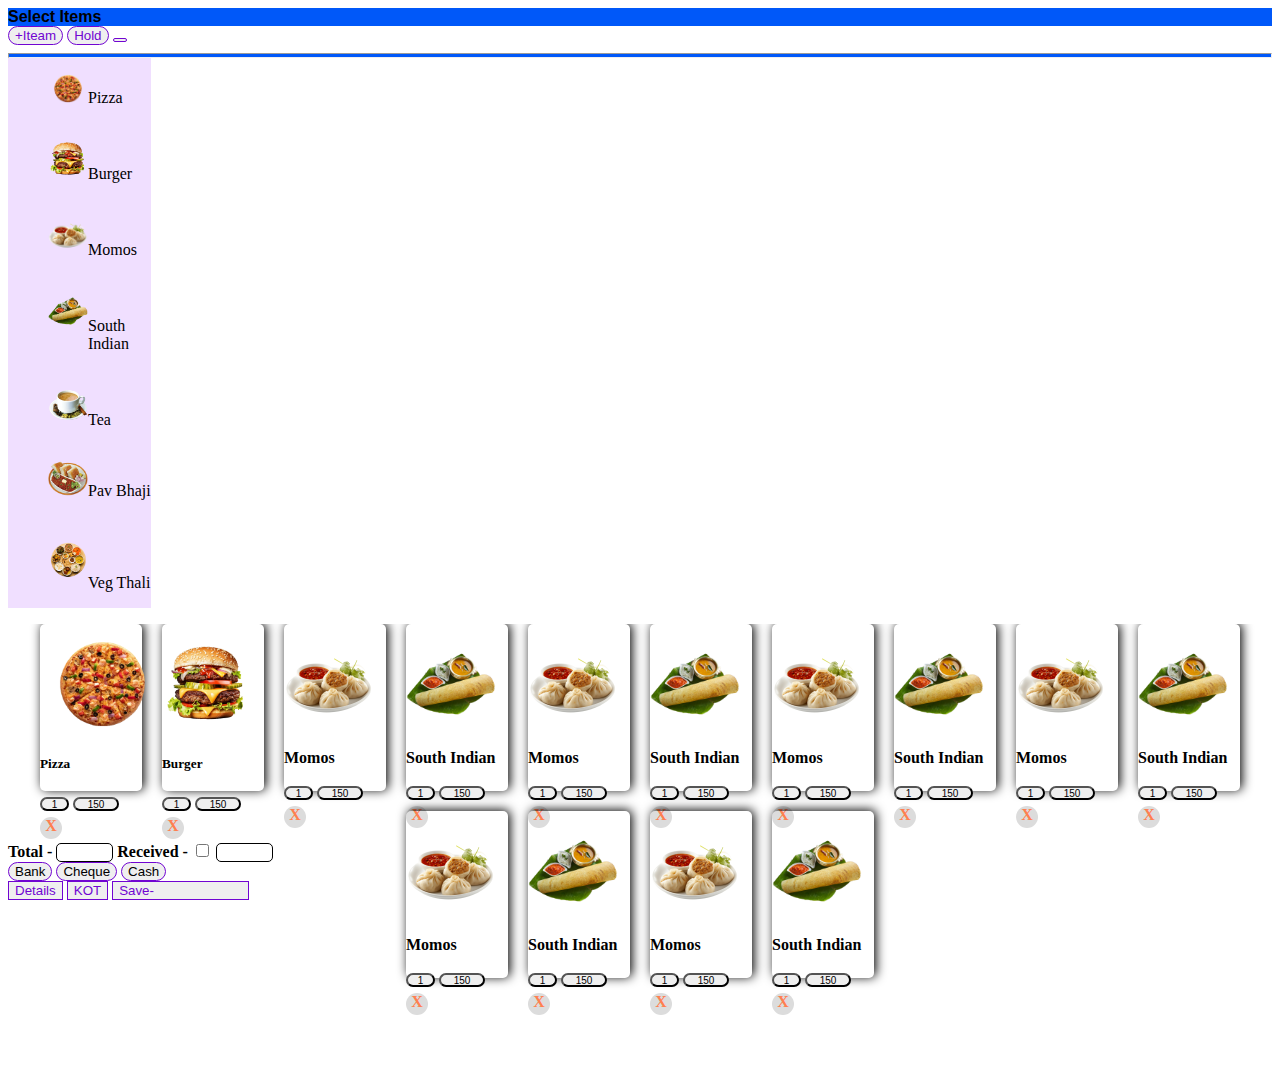
==== commit 3479cb1b: "complete changes" ====
--- a/index.html
+++ b/index.html
@@ -13,7 +13,7 @@
         integrity="sha512-SnH5WK+bZxgPHs44uWIX+LLJAJ9/2PkPKZ5QiAj6Ta86w+fsb2TkcmfRyVX3pBnMFcV7oQPJkl9QevSCWr3W6A=="
         crossorigin="anonymous" referrerpolicy="no-referrer" />
     <link rel="stylesheet" href="style.css">
-    <title>item</title>
+    <title>landing</title>
 </head>
 
 <body>
@@ -24,10 +24,12 @@
                     font-family: sans-serif;
                 ">Select Items</b></a>
 
+           <div class="ed">
             <i class="fa-solid fa-magnifying-glass fs-4 ms-4"></i>
             <i class="fa-solid fa-qrcode fs-4 "></i>
             <i class="fa-solid fa-rotate-right fs-4  me-4"></i>
 
+           </div>
         </div>
     </nav>
     <div class="  mt-3 ms-2">
@@ -70,14 +72,6 @@
             </li>
 
             <li class="full">
-                <p class=""> <img src="84d50e9714acfea74c1d6d271cd633a4.png" alt="" srcset=""
-                        style="width:40px;   object-fit: cover;"></p>Fride Rice
-            </li>
-            <li class="full">
-                <p class=""> <img src="f9848d3a0af0d69ae9709d6ddbdf8e01.png" alt="" srcset=""
-                        style="width:40px;  object-fit: cover; "></p> Noodles
-            </li>
-            <li class="full">
                 <p class=""> <img src="01f8972e861a8742f7b0a4d00fb449a7.png" alt="" srcset=""
                         style="width:40px;  object-fit: cover; "></p> Pav Bhaji
             </li>
@@ -88,8 +82,8 @@
 
         </ul>
 
-        <div class="" style="width: 65%; padding-left: 14pX; overflow:scroll; height: 31rem;">
-            <div class=" d-flex ">
+        <div class="cde" style="height: 27rem; padding-bottom: 20px;">
+            <div class=" d-flex abc ">
                 <div class="card   sharpe mt-4" style="width:102px; height: 167px;">
                     <img src="desktop_thumbnail_8d9aced2-7cd2-408e-8c2e-7be93f9120d8-removebg-preview.png"
                         class="card-img-top " alt="..." style="height: 90px;
@@ -106,7 +100,7 @@
                         </b>
                     </div>
                 </div>
-                <div class="card   sharpe mt-4" style="width:102px; height: 167px; margin-left: 20px;">
+                <div class="card   sharpe mt-4" style="width:102px; height: 167px; ">
                     <img src="9dbf353292d0137439f28dcf1e402923.png"
                         class="card-img-top " alt="..." style="height: 90px;
                             object-fit: cover; margin-top: 15px;
@@ -122,109 +116,242 @@
                         </b>
                     </div>
                 </div>
+                <div class="card   sharpe mt-4" style="width:102px; height: 167px;">
+                    <img src="ae3b5b6775e71ae789eef495249d5ab2.png"
+                        class="card-img-top " alt="..." style="height: 90px;
+                            object-fit: cover; margin-top: 15px;
+                        ">
+                    <p class="text-center " style="font-size: 13
+                    px; font-weight: 600;">Momos</p>
+                    <div class="d-flex justify-content-around  mt-1 boom">
+                        <button type="button" class="btn btn-outline-dark raii" style="font-size: 10px; height: 14px; width: 29px;">1</button>
+                        <button type="button" class="btn btn-outline-dark raii" style="font-size: 10px; height: 14px; width: 46px;">150</button>
+                    </div>
+                    <div class="position-absolute top-0 end-0 rrr">
+                        <b style="color: coral;">X
+
+                        </b>
+                    </div>
+                </div>
+                <div class="card   sharpe mt-4" style="width:102px; height: 167px; ">
+                    <img src="40062a20d396b5682e0ae03958306757.png"
+                        class="card-img-top " alt="..." style="height: 90px;
+                            object-fit: cover; margin-top: 15px;
+                        ">
+                    <p class="text-center " style="font-size: 13
+                    px; font-weight: 600;"> South Indian</p>
+                    <div class="d-flex justify-content-around  mt-1 boom">
+                        <button type="button" class="btn btn-outline-dark raii" style="font-size: 10px; height: 14px; width: 29px;">1</button>
+                        <button type="button" class="btn btn-outline-dark raii" style="font-size: 10px; height: 14px; width: 46px;">150</button>
+                    </div>
+                    <div class="position-absolute top-0 end-0 rrr">
+                        <b style="color: coral;">X
+
+                        </b>
+                    </div>
+                </div>
+                <div class="card   sharpe mt-4" style="width:102px; height: 167px;">
+                    <img src="ae3b5b6775e71ae789eef495249d5ab2.png"
+                        class="card-img-top " alt="..." style="height: 90px;
+                            object-fit: cover; margin-top: 15px;
+                        ">
+                    <p class="text-center " style="font-size: 13
+                    px; font-weight: 600;">Momos</p>
+                    <div class="d-flex justify-content-around  mt-1 boom">
+                        <button type="button" class="btn btn-outline-dark raii" style="font-size: 10px; height: 14px; width: 29px;">1</button>
+                        <button type="button" class="btn btn-outline-dark raii" style="font-size: 10px; height: 14px; width: 46px;">150</button>
+                    </div>
+                    <div class="position-absolute top-0 end-0 rrr">
+                        <b style="color: coral;">X
+
+                        </b>
+                    </div>
+                </div>
+                <div class="card   sharpe mt-4" style="width:102px; height: 167px; ">
+                    <img src="40062a20d396b5682e0ae03958306757.png"
+                        class="card-img-top " alt="..." style="height: 90px;
+                            object-fit: cover; margin-top: 15px;
+                        ">
+                    <p class="text-center " style="font-size: 13
+                    px; font-weight: 600;"> South Indian</p>
+                    <div class="d-flex justify-content-around  mt-1 boom">
+                        <button type="button" class="btn btn-outline-dark raii" style="font-size: 10px; height: 14px; width: 29px;">1</button>
+                        <button type="button" class="btn btn-outline-dark raii" style="font-size: 10px; height: 14px; width: 46px;">150</button>
+                    </div>
+                    <div class="position-absolute top-0 end-0 rrr">
+                        <b style="color: coral;">X
+
+                        </b>
+                    </div>
+                </div>
+                <div class="card   sharpe mt-4" style="width:102px; height: 167px;">
+                    <img src="ae3b5b6775e71ae789eef495249d5ab2.png"
+                        class="card-img-top " alt="..." style="height: 90px;
+                            object-fit: cover; margin-top: 15px;
+                        ">
+                    <p class="text-center " style="font-size: 13
+                    px; font-weight: 600;">Momos</p>
+                    <div class="d-flex justify-content-around  mt-1 boom">
+                        <button type="button" class="btn btn-outline-dark raii" style="font-size: 10px; height: 14px; width: 29px;">1</button>
+                        <button type="button" class="btn btn-outline-dark raii" style="font-size: 10px; height: 14px; width: 46px;">150</button>
+                    </div>
+                    <div class="position-absolute top-0 end-0 rrr">
+                        <b style="color: coral;">X
+
+                        </b>
+                    </div>
+                </div>
+                <div class="card   sharpe mt-4" style="width:102px; height: 167px; ">
+                    <img src="40062a20d396b5682e0ae03958306757.png"
+                        class="card-img-top " alt="..." style="height: 90px;
+                            object-fit: cover; margin-top: 15px;
+                        ">
+                    <p class="text-center " style="font-size: 13
+                    px; font-weight: 600;"> South Indian</p>
+                    <div class="d-flex justify-content-around  mt-1 boom">
+                        <button type="button" class="btn btn-outline-dark raii" style="font-size: 10px; height: 14px; width: 29px;">1</button>
+                        <button type="button" class="btn btn-outline-dark raii" style="font-size: 10px; height: 14px; width: 46px;">150</button>
+                    </div>
+                    <div class="position-absolute top-0 end-0 rrr">
+                        <b style="color: coral;">X
+
+                        </b>
+                    </div>
+                </div>
+                <div class="card   sharpe mt-4" style="width:102px; height: 167px;">
+                    <img src="ae3b5b6775e71ae789eef495249d5ab2.png"
+                        class="card-img-top " alt="..." style="height: 90px;
+                            object-fit: cover; margin-top: 15px;
+                        ">
+                    <p class="text-center " style="font-size: 13
+                    px; font-weight: 600;">Momos</p>
+                    <div class="d-flex justify-content-around  mt-1 boom">
+                        <button type="button" class="btn btn-outline-dark raii" style="font-size: 10px; height: 14px; width: 29px;">1</button>
+                        <button type="button" class="btn btn-outline-dark raii" style="font-size: 10px; height: 14px; width: 46px;">150</button>
+                    </div>
+                    <div class="position-absolute top-0 end-0 rrr">
+                        <b style="color: coral;">X
+
+                        </b>
+                    </div>
+                </div>
+                <div class="card   sharpe mt-4" style="width:102px; height: 167px;">
+                    <img src="40062a20d396b5682e0ae03958306757.png"
+                        class="card-img-top " alt="..." style="height: 90px;
+                            object-fit: cover; margin-top: 15px;
+                        ">
+                    <p class="text-center " style="font-size: 13
+                    px; font-weight: 600;"> South Indian</p>
+                    <div class="d-flex justify-content-around  mt-1 boom">
+                        <button type="button" class="btn btn-outline-dark raii" style="font-size: 10px; height: 14px; width: 29px;">1</button>
+                        <button type="button" class="btn btn-outline-dark raii" style="font-size: 10px; height: 14px; width: 46px;">150</button>
+                    </div>
+                    <div class="position-absolute top-0 end-0 rrr">
+                        <b style="color: coral;">X
+
+                        </b>
+                    </div>
+                </div>
+                <div class="card   sharpe mt-4" style="width:102px; height: 167px;">
+                    <img src="ae3b5b6775e71ae789eef495249d5ab2.png"
+                        class="card-img-top " alt="..." style="height: 90px;
+                            object-fit: cover; margin-top: 15px;
+                        ">
+                    <p class="text-center " style="font-size: 13
+                    px; font-weight: 600;">Momos</p>
+                    <div class="d-flex justify-content-around  mt-1 boom">
+                        <button type="button" class="btn btn-outline-dark raii" style="font-size: 10px; height: 14px; width: 29px;">1</button>
+                        <button type="button" class="btn btn-outline-dark raii" style="font-size: 10px; height: 14px; width: 46px;">150</button>
+                    </div>
+                    <div class="position-absolute top-0 end-0 rrr">
+                        <b style="color: coral;">X
+
+                        </b>
+                    </div>
+                </div>
+                <div class="card   sharpe mt-4" style="width:102px; height: 167px; ">
+                    <img src="40062a20d396b5682e0ae03958306757.png"
+                        class="card-img-top " alt="..." style="height: 90px;
+                            object-fit: cover; margin-top: 15px;
+                        ">
+                    <p class="text-center " style="font-size: 13
+                    px; font-weight: 600;"> South Indian</p>
+                    <div class="d-flex justify-content-around  mt-1 boom">
+                        <button type="button" class="btn btn-outline-dark raii" style="font-size: 10px; height: 14px; width: 29px;">1</button>
+                        <button type="button" class="btn btn-outline-dark raii" style="font-size: 10px; height: 14px; width: 46px;">150</button>
+                    </div>
+                    <div class="position-absolute top-0 end-0 rrr">
+                        <b style="color: coral;">X
+
+                        </b>
+                    </div>
+                </div>
+                <div class="card   sharpe mt-4" style="width:102px; height: 167px;">
+                    <img src="ae3b5b6775e71ae789eef495249d5ab2.png"
+                        class="card-img-top " alt="..." style="height: 90px;
+                            object-fit: cover; margin-top: 15px;
+                        ">
+                    <p class="text-center " style="font-size: 13
+                    px; font-weight: 600;">Momos</p>
+                    <div class="d-flex justify-content-around  mt-1 boom">
+                        <button type="button" class="btn btn-outline-dark raii" style="font-size: 10px; height: 14px; width: 29px;">1</button>
+                        <button type="button" class="btn btn-outline-dark raii" style="font-size: 10px; height: 14px; width: 46px;">150</button>
+                    </div>
+                    <div class="position-absolute top-0 end-0 rrr">
+                        <b style="color: coral;">X
+
+                        </b>
+                    </div>
+                </div>
+                <div class="card   sharpe mt-4" style="width:102px; height: 167px; ">
+                    <img src="40062a20d396b5682e0ae03958306757.png"
+                        class="card-img-top " alt="..." style="height: 90px;
+                            object-fit: cover; margin-top: 15px;
+                        ">
+                    <p class="text-center " style="font-size: 13
+                    px; font-weight: 600;"> South Indian</p>
+                    <div class="d-flex justify-content-around  mt-1 boom">
+                        <button type="button" class="btn btn-outline-dark raii" style="font-size: 10px; height: 14px; width: 29px;">1</button>
+                        <button type="button" class="btn btn-outline-dark raii" style="font-size: 10px; height: 14px; width: 46px;">150</button>
+                    </div>
+                    <div class="position-absolute top-0 end-0 rrr">
+                        <b style="color: coral;">X
+
+                        </b>
+                    </div>
+                </div>
             </div>
-            <div class=" d-flex mt-2">
-                <div class="card   sharpe mt-4" style="width:102px; height: 167px;">
-                    <img src="ae3b5b6775e71ae789eef495249d5ab2.png"
-                        class="card-img-top " alt="..." style="height: 90px;
-                            object-fit: cover; margin-top: 15px;
-                        ">
-                    <p class="text-center " style="font-size: 13
-                    px; font-weight: 600;">Momos</p>
-                    <div class="d-flex justify-content-around  mt-1 boom">
-                        <button type="button" class="btn btn-outline-dark raii" style="font-size: 10px; height: 14px; width: 29px;">1</button>
-                        <button type="button" class="btn btn-outline-dark raii" style="font-size: 10px; height: 14px; width: 46px;">150</button>
-                    </div>
-                    <div class="position-absolute top-0 end-0 rrr">
-                        <b style="color: coral;">X
-
-                        </b>
-                    </div>
-                </div>
-                <div class="card   sharpe mt-4" style="width:102px; height: 167px; margin-left: 20px;">
-                    <img src="40062a20d396b5682e0ae03958306757.png"
-                        class="card-img-top " alt="..." style="height: 90px;
-                            object-fit: cover; margin-top: 15px;
-                        ">
-                    <p class="text-center " style="font-size: 13
-                    px; font-weight: 600;"> South Indian</p>
-                    <div class="d-flex justify-content-around  mt-1 boom">
-                        <button type="button" class="btn btn-outline-dark raii" style="font-size: 10px; height: 14px; width: 29px;">1</button>
-                        <button type="button" class="btn btn-outline-dark raii" style="font-size: 10px; height: 14px; width: 46px;">150</button>
-                    </div>
-                    <div class="position-absolute top-0 end-0 rrr">
-                        <b style="color: coral;">X
-
-                        </b>
-                    </div>
-                </div>
-            </div>
-           
-            <div class=" d-flex ">
-                <div class="card   sharpe mt-4" style="width:102px; height: 167px;">
-                    <img src="01f8972e861a8742f7b0a4d00fb449a7.png"
-                        class="card-img-top " alt="..." style="height: 90px;
-                            object-fit: cover; margin-top: 15px;
-                        ">
-                    <h5 class="text-center ">Pav Bhaji</h5>
-                    <div class="d-flex justify-content-around  mt-2 boom">
-                        <button type="button" class="btn btn-outline-dark raii" style="font-size: 10px; height: 14px; width: 29px;">1</button>
-                        <button type="button" class="btn btn-outline-dark raii" style="font-size: 10px; height: 14px; width: 46px;">150</button>
-                    </div>
-                    <div class="position-absolute top-0 end-0 rrr">
-                        <b style="color: coral;">X
-
-                        </b>
-                    </div>
-                </div>
-                <div class="card   sharpe mt-4" style="width:102px; height: 167px; margin-left: 20px;">
-                    <img src="84d50e9714acfea74c1d6d271cd633a4.png"
-                        class="card-img-top " alt="..." style="height: 90px;
-                            object-fit: contain; margin-top: 15px;
-                        ">
-                    <h5 class="text-center ">Fride rice</h5>
-                    <div class="d-flex justify-content-around  mt-2 boom">
-                        <button type="button" class="btn btn-outline-dark raii" style="font-size: 10px; height: 14px; width: 29px;">1</button>
-                        <button type="button" class="btn btn-outline-dark raii" style="font-size: 10px; height: 14px; width: 46px;">150</button>
-                    </div>
-                    <div class="position-absolute top-0 end-0 rrr">
-                        <b style="color: coral;">X
-
-                        </b>
-                    </div>
-                </div>
-            </div>
-
         </div>
     </div>
 
 
 
-    <form class=" mt-2 ms-1">
-        <label for="fname" class="f4-3"> <b>Total -</b></label>
-        <input type="text" id="fname" name="fname" class="wide" value="">
-        <label for="lname"><b>Received -</b></label>
-        <input type="checkbox" id="" name="" value="">
-        <input type="text" id="lname" name="lname" class="wide" value="">
-    </form>
-    <div class="  mt-2   ms-1">
-        <button class="btn bor me-2  badge rounded-pill text-dark" type="button ">Bank</button>
-        <button class="btn bor me-2  badge rounded-pill text-dark" type="button ">Cheque</button>
-        <a href="phone_.html">
-        <button class="btn bor me-2  badge rounded-pill text-dark" type="button ">Cash</button></a>
-
-    </div>
-    <div class="  mt-2 ms-1">
-       <a href="otp_.html"> <button type="button" class="btn pt-0 pb-0" style="border: 1px solid 
+    <div class="ms-1 mt-3 bommer" >
+        <form class=" mt-2 ms-1">
+            <label for="fname" class="f4-3"> <b>Total -</b></label>
+            <input type="text" id="fname" name="fname" class="wide" value="">
+            <label for="lname"><b>Received -</b></label>
+            <input type="checkbox" id="" name="" value="">
+            <input type="text" id="lname" name="lname" class="wide" value="">
+        </form>
+        <div class="  mt-2  ">
+            <button class="btn bor  badge rounded-pill text-dark" type="button ">Bank</button>
+            <button class="btn bor  badge rounded-pill text-dark" type="button ">Cheque</button>
+            <button class="btn bor  badge rounded-pill text-dark" type="button ">Cash</button>
+
+        </div>
+        <div class="  mt-2 ms-1">
+            <button type="button" class="btn pt-0 pb-0" style="border: 1px solid 
         #7105D2; color: 
-#7105D2;">Details</button></a>
-       <a href="number_.html"> <button type="button" class="btn pt-0 pb-0" style="border: 1px solid 
+        #7105D2;">Details</button>
+            <button type="button" class="btn pt-0 pb-0" style="border: 1px solid 
         #7105D2; color: 
-#7105D2;">KOT</button></a>
-       <a href="card_.html"> <button type="button" class="btn pt-0 pb-0 " style="border: 1px solid 
+        #7105D2;">KOT</button>
+            <button type="button" class="btn pt-0 pb-0 " style="border: 1px solid 
          #7105D2; color: 
- #7105D2; width: 137px;text-align: left;">Next-</button></a>
-
+        #7105D2; width: 137px;text-align: left;">Save-</button>
+
+        </div>
     </div>
 
 
--- a/style.css
+++ b/style.css
@@ -102,10 +102,14 @@
 .hrm {
     display: flex;
     overflow-x: scroll;
+    height: 70px;
+    padding-bottom: 20px;
 }
 
 .rmm {
     margin-left: 15px;
+
+
 }
 
 .fontss {
@@ -126,6 +130,33 @@
     width: 117px;
     height: 56px;
     border-radius: 20px;
-    background-color: #D9D9D9;
+
     box-shadow: 0px 4px 4px;
+}
+
+.reee p{
+    font-size: 10px;
+    font-weight: 300;
+    margin-bottom: 0px !important;
+    
+
+}
+.abc{
+    display: flex !important;
+    flex-wrap: wrap;
+    gap: 20px;
+    justify-content: center;
+}
+.cde{
+    overflow-y: scroll;
+    padding-bottom: 20px;
+}
+.ed{
+    display: flex;
+    gap: 15px;
+}
+.bommer{
+    position: absolute;
+    bottom: 0px;
+
 }